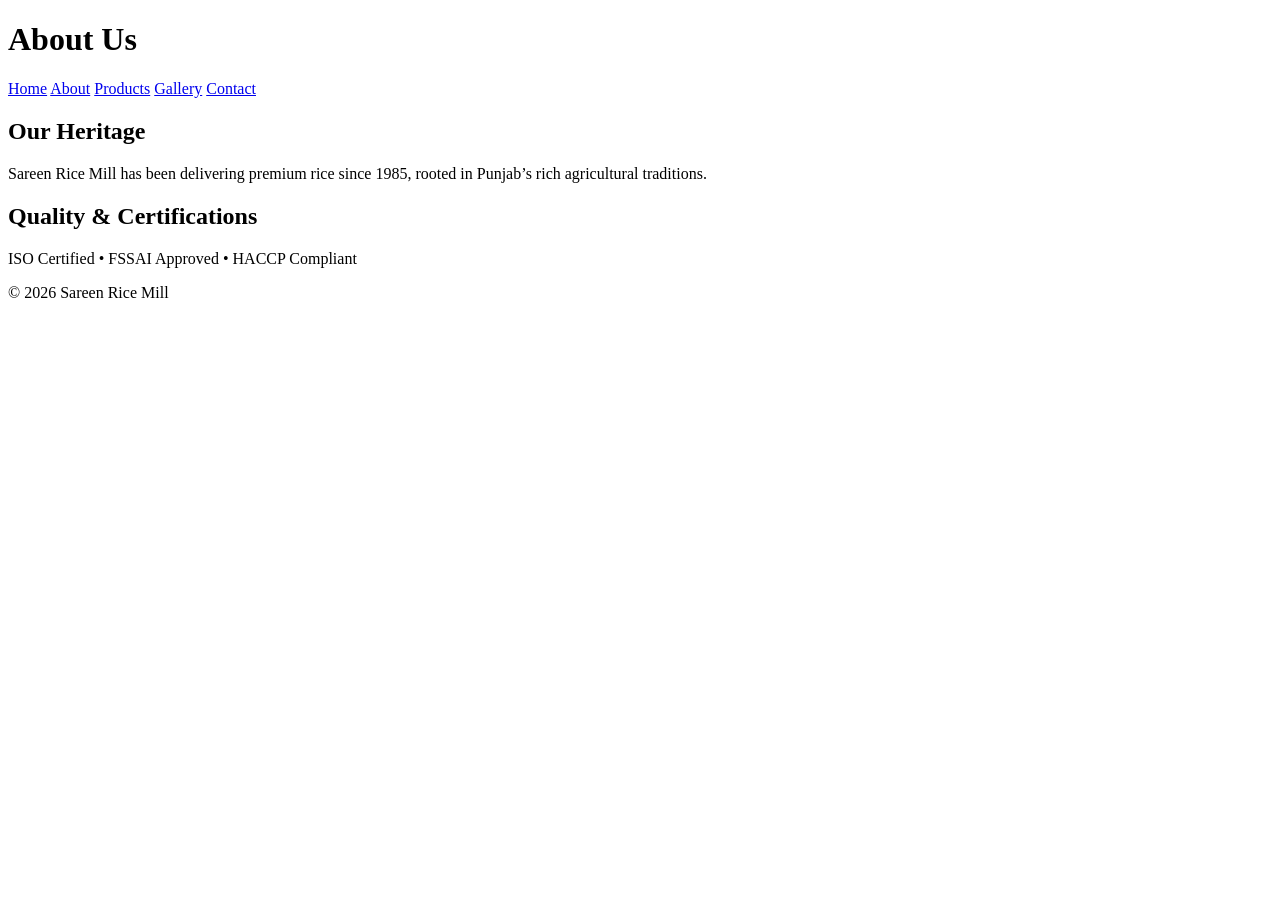
==== about.html @ b0016c2f "Add files via upload" ====
<!DOCTYPE html>
<html lang="en">
<head>
  <meta charset="UTF-8">
  <title>About – Sareen Rice Mill</title>
  <link rel="stylesheet" href="styles.css">
</head>
<body>
  <header>
    <h1>About Us</h1>
    <nav>
      <a href="index.html">Home</a>
      <a href="about.html">About</a>
      <a href="products.html">Products</a>
      <a href="gallery.html">Gallery</a>
      <a href="contact.html">Contact</a>
    </nav>
  </header>

  <section class="content">
    <h2>Our Heritage</h2>
    <p>Sareen Rice Mill has been delivering premium rice since 1985, rooted in Punjab’s rich agricultural traditions.</p>

    <h2>Quality & Certifications</h2>
    <p>ISO Certified • FSSAI Approved • HACCP Compliant</p>
  </section>

  <footer>
    <p>© 2026 Sareen Rice Mill</p>
  </footer>
</body>
</html>
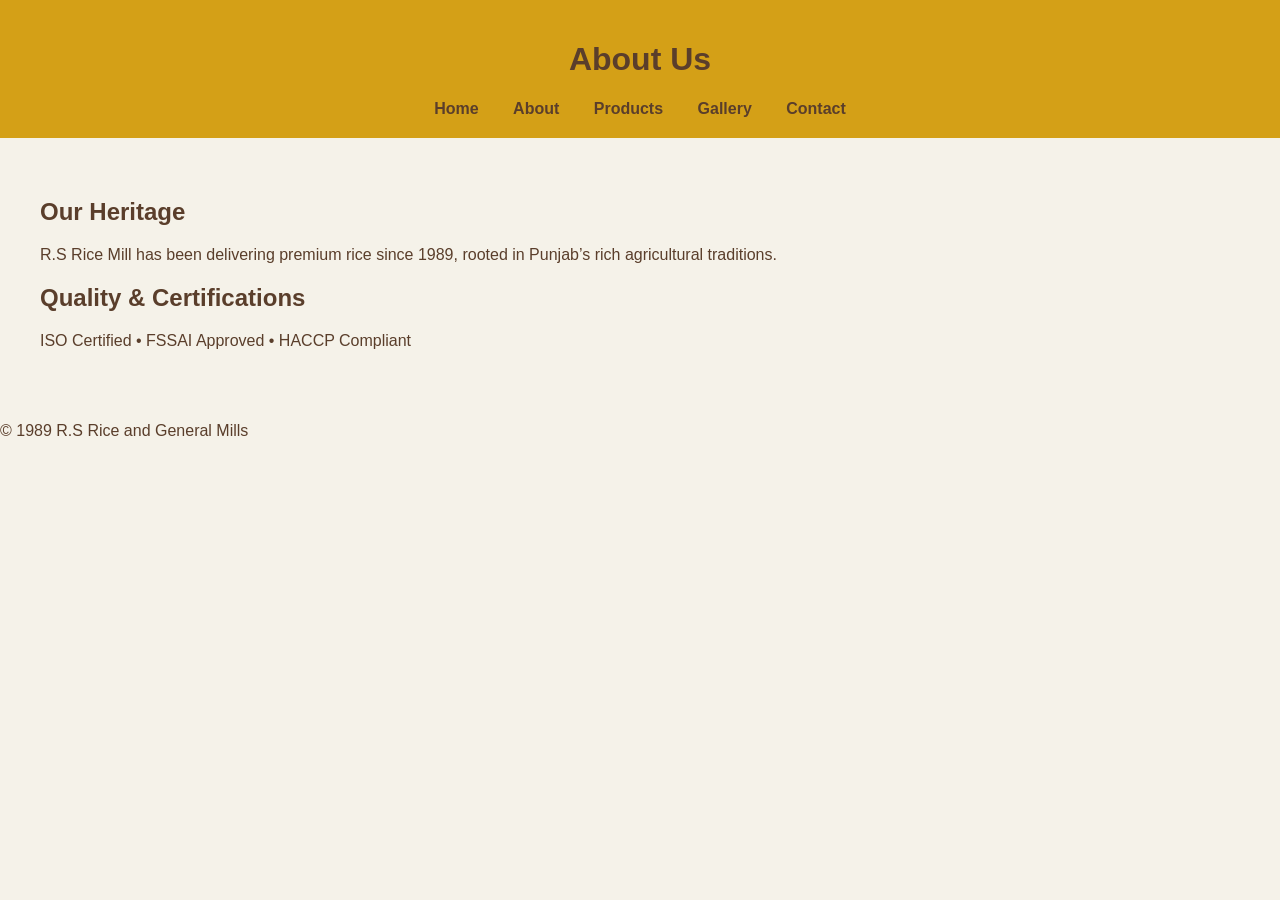
==== commit 971d38be: "Update about.html" ====
--- a/about.html
+++ b/about.html
@@ -2,7 +2,7 @@
 <html lang="en">
 <head>
   <meta charset="UTF-8">
-  <title>About – Sareen Rice Mill</title>
+  <title>R.S Rice & General Mills</title>
   <link rel="stylesheet" href="styles.css">
 </head>
 <body>
@@ -19,14 +19,14 @@
 
   <section class="content">
     <h2>Our Heritage</h2>
-    <p>Sareen Rice Mill has been delivering premium rice since 1985, rooted in Punjab’s rich agricultural traditions.</p>
+    <p>R.S Rice Mill has been delivering premium rice since 1989, rooted in Punjab’s rich agricultural traditions.</p>
 
     <h2>Quality & Certifications</h2>
     <p>ISO Certified • FSSAI Approved • HACCP Compliant</p>
   </section>
 
   <footer>
-    <p>© 2026 Sareen Rice Mill</p>
+    <p>© 1989 R.S Rice and General Mills</p>
   </footer>
 </body>
 </html>
--- a/styles.css
+++ b/styles.css
@@ -0,0 +1,38 @@
+body {
+  margin: 0;
+  font-family: Arial, sans-serif;
+  background-color: #F5F2E9;
+  color: #5A3E2B;
+}
+
+header {
+  background-color: #D4A017;
+  padding: 20px;
+  text-align: center;
+}
+
+nav a {
+  margin: 0 15px;
+  color: #5A3E2B;
+  text-decoration: none;
+  font-weight: bold;
+}
+
+.hero {
+  background-image: url('assets/images/rice-fields.jpg');
+  background-size: cover;
+  padding: 120px;
+  text-align: center;
+  color: white;
+  font-size: 24px;
+}
+
+.content {
+  padding: 40px;
+}
+
+.gallery img {
+  width: 30%;
+  margin: 1%;
+  border-radius: 8px;
+}
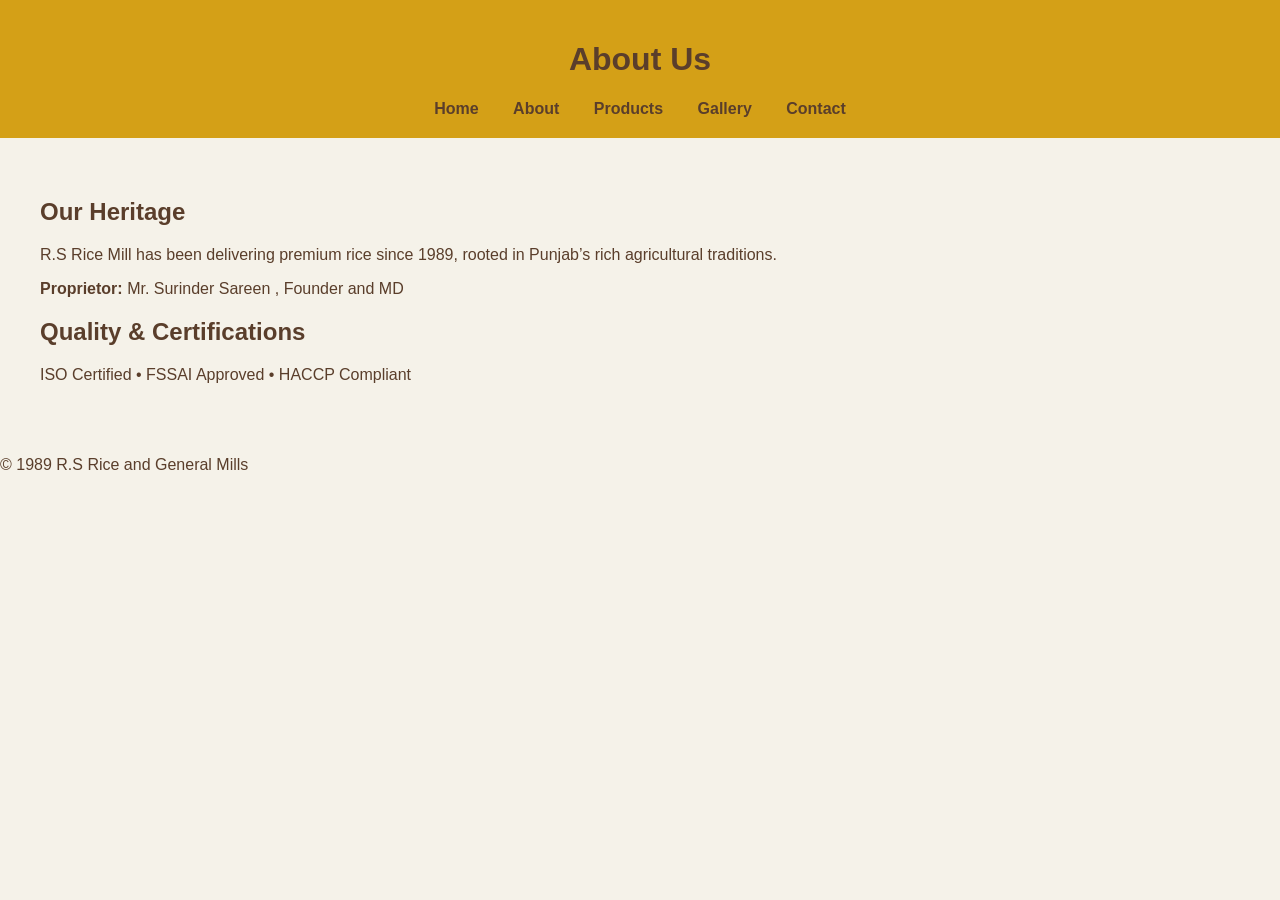
==== commit 1f7ec03a: "Update about.html" ====
--- a/about.html
+++ b/about.html
@@ -20,7 +20,7 @@
   <section class="content">
     <h2>Our Heritage</h2>
     <p>R.S Rice Mill has been delivering premium rice since 1989, rooted in Punjab’s rich agricultural traditions.</p>
-
+    <p><strong>Proprietor: </strong> Mr. Surinder Sareen , Founder and MD</p>
     <h2>Quality & Certifications</h2>
     <p>ISO Certified • FSSAI Approved • HACCP Compliant</p>
   </section>
